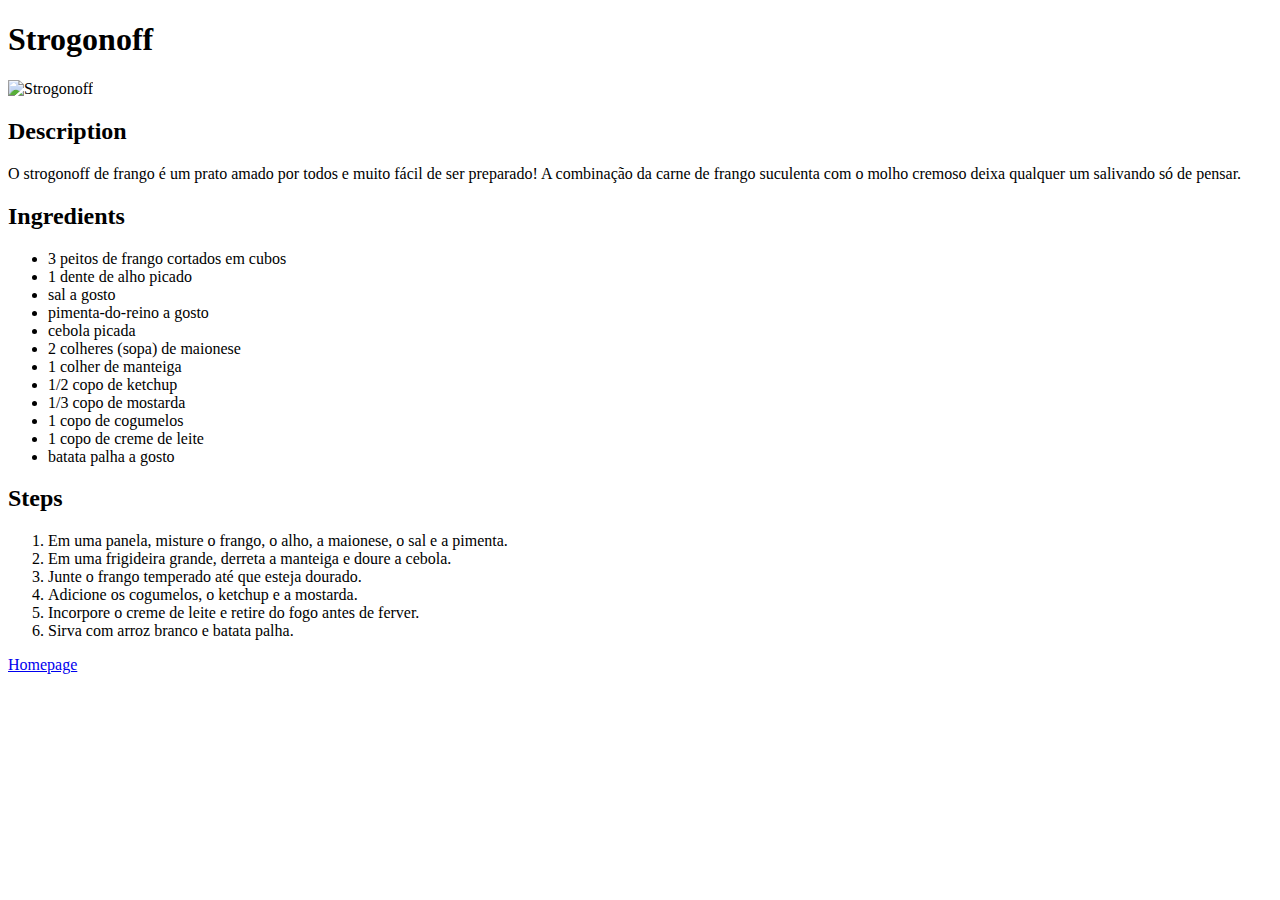
==== recipes/coxinha.html @ 423ce863 "Att Index with new recipe pages" ====
<!DOCTYPE html>

    <html lang="en">

        <head>
            <meta charset="utf-8">
            <title>Strogonoff de Frango</title>
        </head>

        <body>
            <h1>
                Strogonoff
            </h1>

            <img 
                src="https://static.itdg.com.br/images/640-400/7e781068a839f15cdf1c85f18b3ea9d6/332854-original-1-1-.jpg"
                alt="Strogonoff"
                height="220"
            >

            <h2>Description</h2>
            
            <p>
                O strogonoff de frango é um prato amado por todos e muito fácil
                de ser preparado! A combinação da carne de frango suculenta com 
                o molho cremoso deixa qualquer um salivando só de pensar.
            </p>



            <h2>Ingredients</h2>
            
            <ul>
                <li>3 peitos de frango cortados em cubos</li> 
                <li>1 dente de alho picado</li>
                <li>sal a gosto</li>
                <li>pimenta-do-reino a gosto</li>
                <li>cebola picada</li>
                <li>2 colheres (sopa) de maionese</li>
                <li>1 colher de manteiga</li>
                <li>1/2 copo de ketchup</li>
                <li>1/3 copo de mostarda</li>
                <li>1 copo de cogumelos</li>
                <li>1 copo de creme de leite</li>
                <li>batata palha a gosto </li>         
            </ul>

            <h2>Steps</h2>

            <ol>
                <li>Em uma panela, misture o frango, o alho, a maionese, o sal e a pimenta.</li>
                <li>Em uma frigideira grande, derreta a manteiga e doure a cebola.</li>
                <li>Junte o frango temperado até que esteja dourado.</li>
                <li>Adicione os cogumelos, o ketchup e a mostarda.</li>
                <li>Incorpore o creme de leite e retire do fogo antes de ferver.</li>
                <li>Sirva com arroz branco e batata palha.</li>
            </ol>

            <a href="../index.html">Homepage</a>
        </body>
        
    </html>
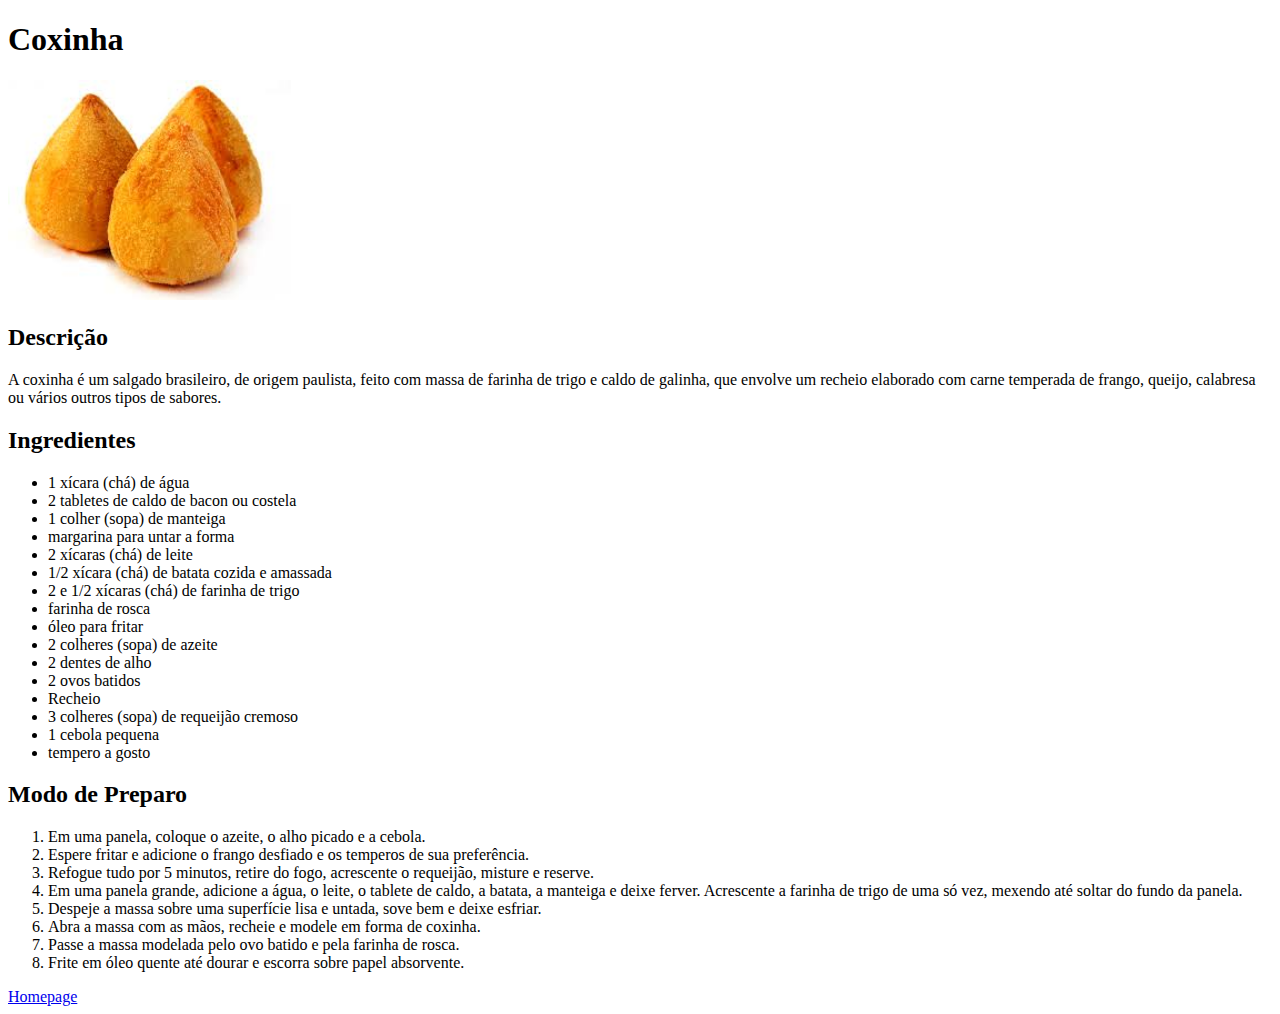
==== commit 3fb2de14: "Added content to remaining pages" ====
--- a/recipes/coxinha.html
+++ b/recipes/coxinha.html
@@ -4,56 +4,65 @@
 
         <head>
             <meta charset="utf-8">
-            <title>Strogonoff de Frango</title>
+            <title>Coxinha de Frango</title>
         </head>
 
         <body>
             <h1>
-                Strogonoff
+                Coxinha
             </h1>
 
             <img 
-                src="https://static.itdg.com.br/images/640-400/7e781068a839f15cdf1c85f18b3ea9d6/332854-original-1-1-.jpg"
-                alt="Strogonoff"
+                src="[data-uri]"
+                alt="Coxinha de Frango"
                 height="220"
             >
 
-            <h2>Description</h2>
+            <h2>Descrição</h2>
             
             <p>
-                O strogonoff de frango é um prato amado por todos e muito fácil
-                de ser preparado! A combinação da carne de frango suculenta com 
-                o molho cremoso deixa qualquer um salivando só de pensar.
+                A coxinha é um salgado brasileiro, de origem paulista, 
+                feito com massa de farinha de trigo e caldo de galinha, 
+                que envolve um recheio elaborado com carne temperada de frango, 
+                queijo, calabresa ou vários outros tipos de sabores.
             </p>
 
 
 
-            <h2>Ingredients</h2>
+            <h2>Ingredientes</h2>
             
             <ul>
-                <li>3 peitos de frango cortados em cubos</li> 
-                <li>1 dente de alho picado</li>
-                <li>sal a gosto</li>
-                <li>pimenta-do-reino a gosto</li>
-                <li>cebola picada</li>
-                <li>2 colheres (sopa) de maionese</li>
-                <li>1 colher de manteiga</li>
-                <li>1/2 copo de ketchup</li>
-                <li>1/3 copo de mostarda</li>
-                <li>1 copo de cogumelos</li>
-                <li>1 copo de creme de leite</li>
-                <li>batata palha a gosto </li>         
+                <li>1 xícara (chá) de água</li> 
+                <li>2 tabletes de caldo de bacon ou costela</li>
+                <li>1 colher (sopa) de manteiga</li>
+                <li>margarina para untar a forma</li>
+                <li>2 xícaras (chá) de leite</li>
+                <li>1/2 xícara (chá) de batata cozida e amassada</li>
+                <li>2 e 1/2 xícaras (chá) de farinha de trigo</li>
+                <li>farinha de rosca</li>
+                <li>óleo para fritar</li>
+                <li>2 colheres (sopa) de azeite</li>
+                <li>2 dentes de alho</li>
+                <li>2 ovos batidos</li>
+                <li>Recheio</li>          
+                <li>3 colheres (sopa) de requeijão cremoso</li>
+                <li>1 cebola pequena</li>
+                <li>tempero a gosto</li>   
+
             </ul>
 
-            <h2>Steps</h2>
+            <h2>Modo de Preparo</h2>
 
             <ol>
-                <li>Em uma panela, misture o frango, o alho, a maionese, o sal e a pimenta.</li>
-                <li>Em uma frigideira grande, derreta a manteiga e doure a cebola.</li>
-                <li>Junte o frango temperado até que esteja dourado.</li>
-                <li>Adicione os cogumelos, o ketchup e a mostarda.</li>
-                <li>Incorpore o creme de leite e retire do fogo antes de ferver.</li>
-                <li>Sirva com arroz branco e batata palha.</li>
+                <li>Em uma panela, coloque o azeite, o alho picado e a cebola.</li>
+                <li>Espere fritar e adicione o frango desfiado e os temperos de sua preferência.</li>
+                <li>Refogue tudo por 5 minutos, retire do fogo, acrescente o requeijão, misture e reserve.</li>
+                <li>Em uma panela grande, adicione a água, o leite, o tablete de caldo, a batata, a manteiga e deixe ferver. Acrescente a farinha de trigo de uma só vez, mexendo até soltar do fundo da panela.</li>
+                <li>Despeje a massa sobre uma superfície lisa e untada, sove bem e deixe esfriar.</li>
+                <li>Abra a massa com as mãos, recheie e modele em forma de coxinha.</li>
+                <li>Passe a massa modelada pelo ovo batido e pela farinha de rosca.</li>
+                <li>Frite em óleo quente até dourar e escorra sobre papel absorvente.</li>
+
             </ol>
 
             <a href="../index.html">Homepage</a>
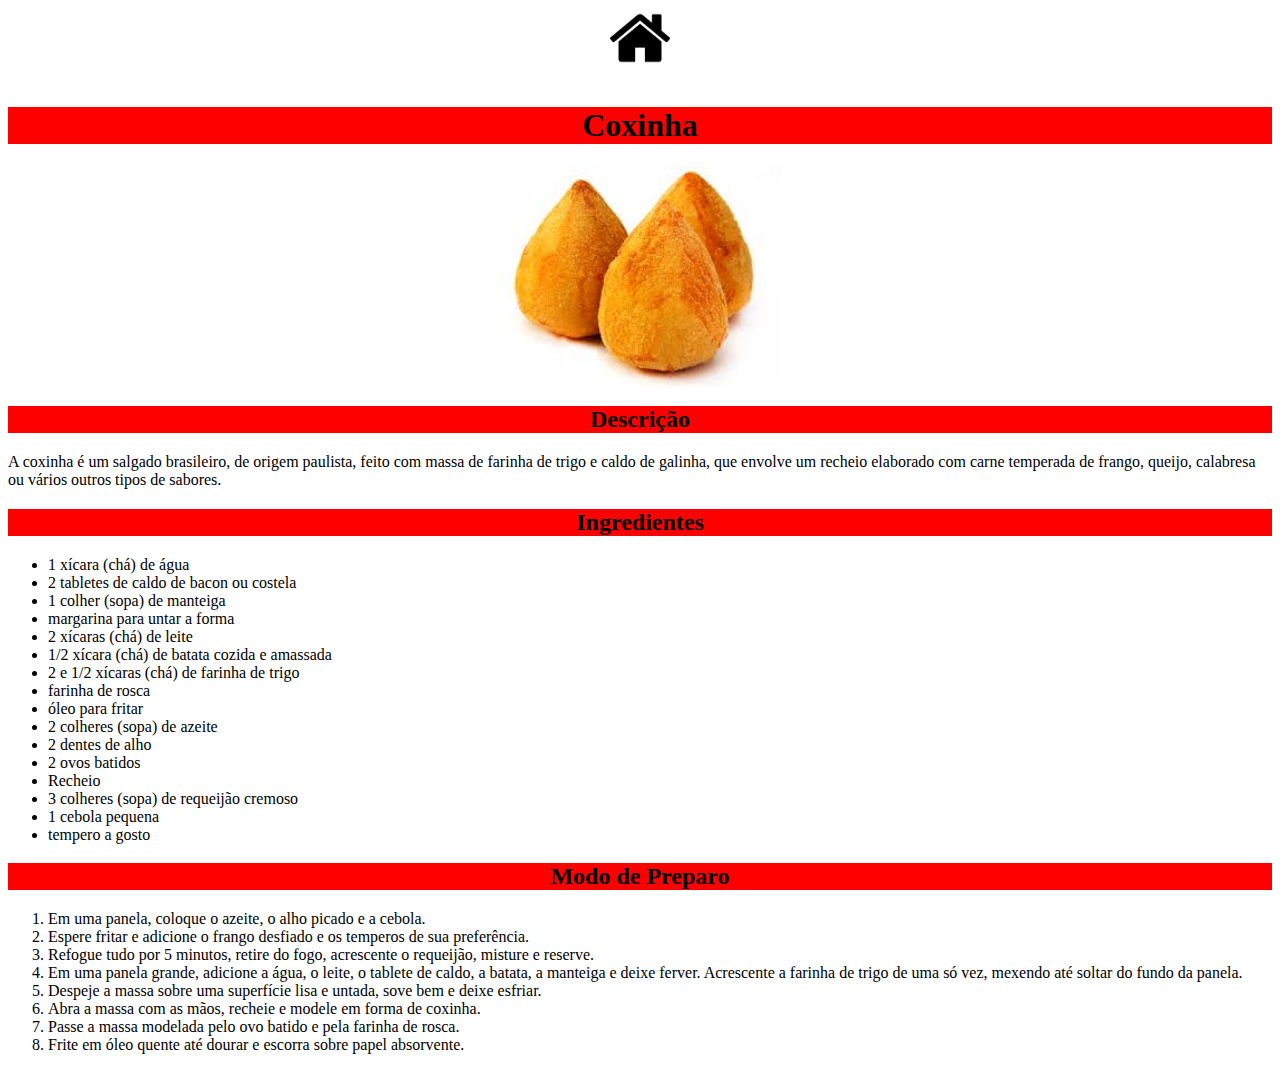
==== commit c6ad494e: "Added new recipe pages, a basic styling was done using CSS" ====
--- a/recipes/coxinha.html
+++ b/recipes/coxinha.html
@@ -4,15 +4,28 @@
 
         <head>
             <meta charset="utf-8">
+            <link rel="stylesheet" href="../styles.css">
             <title>Coxinha de Frango</title>
         </head>
 
         <body>
+            <a      
+                class="center-align"
+                href="../index.html">
+                <img 
+                class="center-align"
+                src="[data-uri]"
+                alt="home icon"
+                height="60">
+                <br>
+            </a>
+
             <h1>
                 Coxinha
             </h1>
 
             <img 
+                class="center-align"
                 src="[data-uri]"
                 alt="Coxinha de Frango"
                 height="220"
@@ -65,7 +78,6 @@
 
             </ol>
 
-            <a href="../index.html">Homepage</a>
         </body>
         
     </html>--- a/styles.css
+++ b/styles.css
@@ -0,0 +1,35 @@
+h1
+    {
+        background-color: red;
+        text-align: center;
+    }
+
+h2
+    {
+        background-color: red;
+        text-align: center;
+    }
+
+.center-align
+    {
+        display: block;
+        margin: 0 auto;
+    }
+
+.text-align a
+    {   
+        display: block;
+        margin-bottom: 10px;
+        margin: 10 auto;
+
+        
+    }
+
+#about-page
+    {
+        background-color: red;
+        font-size:medium;
+        margin-top: 20px;
+    }
+
+
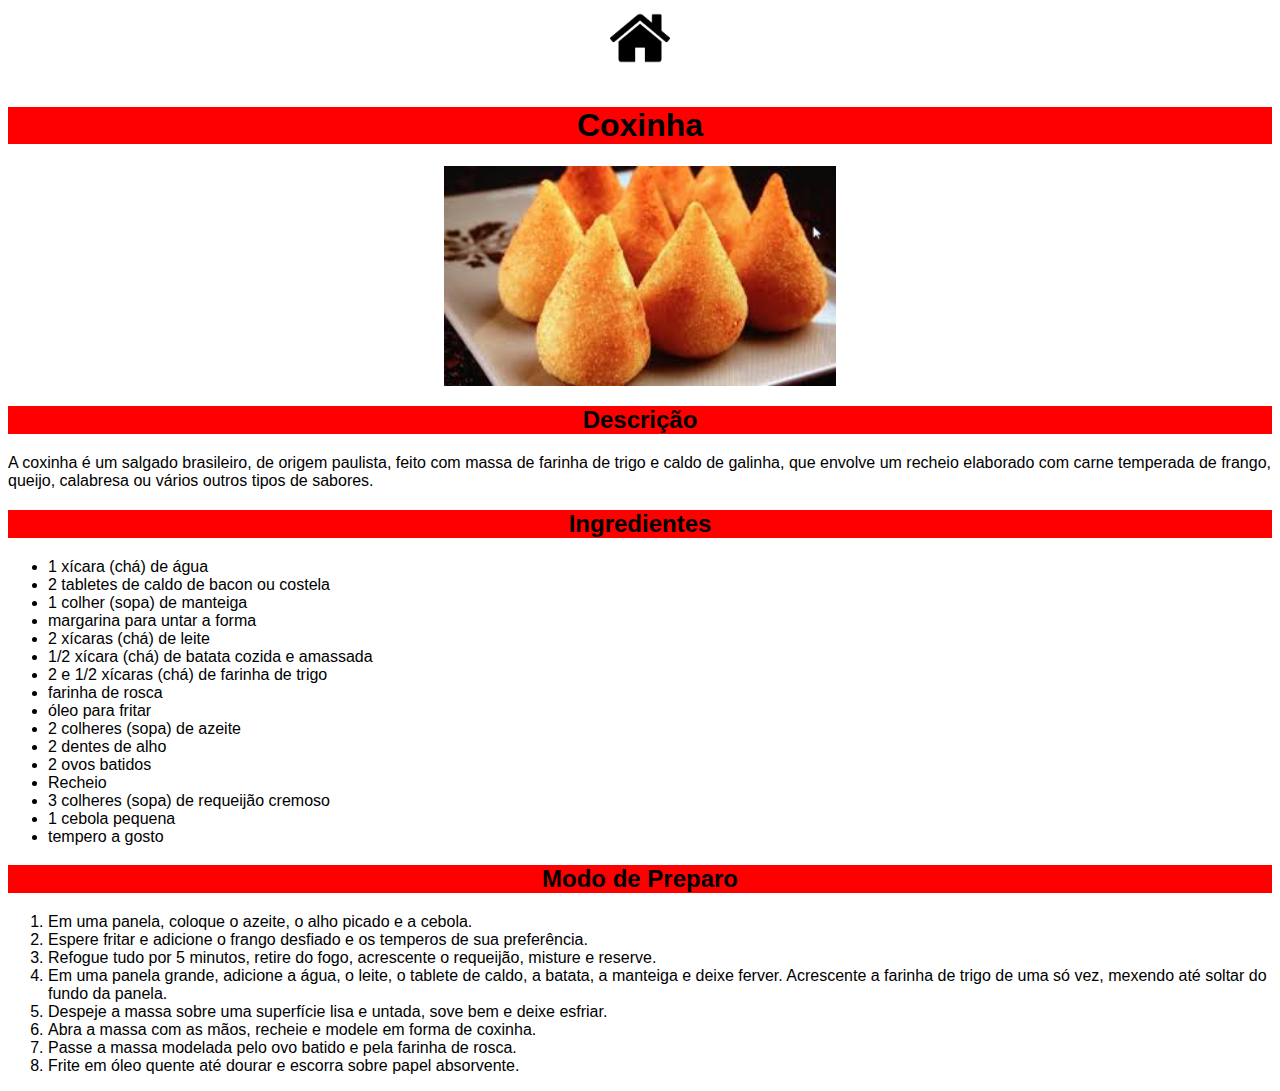
==== commit 3b4fb033: "Recipe image changed" ====
--- a/recipes/coxinha.html
+++ b/recipes/coxinha.html
@@ -26,7 +26,7 @@
 
             <img 
                 class="center-align"
-                src="[data-uri]"
+                src="[data-uri]"
                 alt="Coxinha de Frango"
                 height="220"
             >
--- a/styles.css
+++ b/styles.css
@@ -1,12 +1,16 @@
+h1,h2,h3
+    {
+        background-color: red;
+    }
+
 h1
     {
-        background-color: red;
+      
         text-align: center;
     }
 
 h2
     {
-        background-color: red;
         text-align: center;
     }
 
@@ -19,17 +23,20 @@
 .text-align a
     {   
         display: block;
-        margin-bottom: 10px;
-        margin: 10 auto;
+        margin: 10px 260px;
 
         
     }
 
 #about-page
     {
-        background-color: red;
+    
         font-size:medium;
-        margin-top: 20px;
+        text-align: center;
+        margin-bottom: 10px;
     }
 
-
+*
+    {
+        font-family: "Brush Script MT", Arial, sans-serif;
+    }
